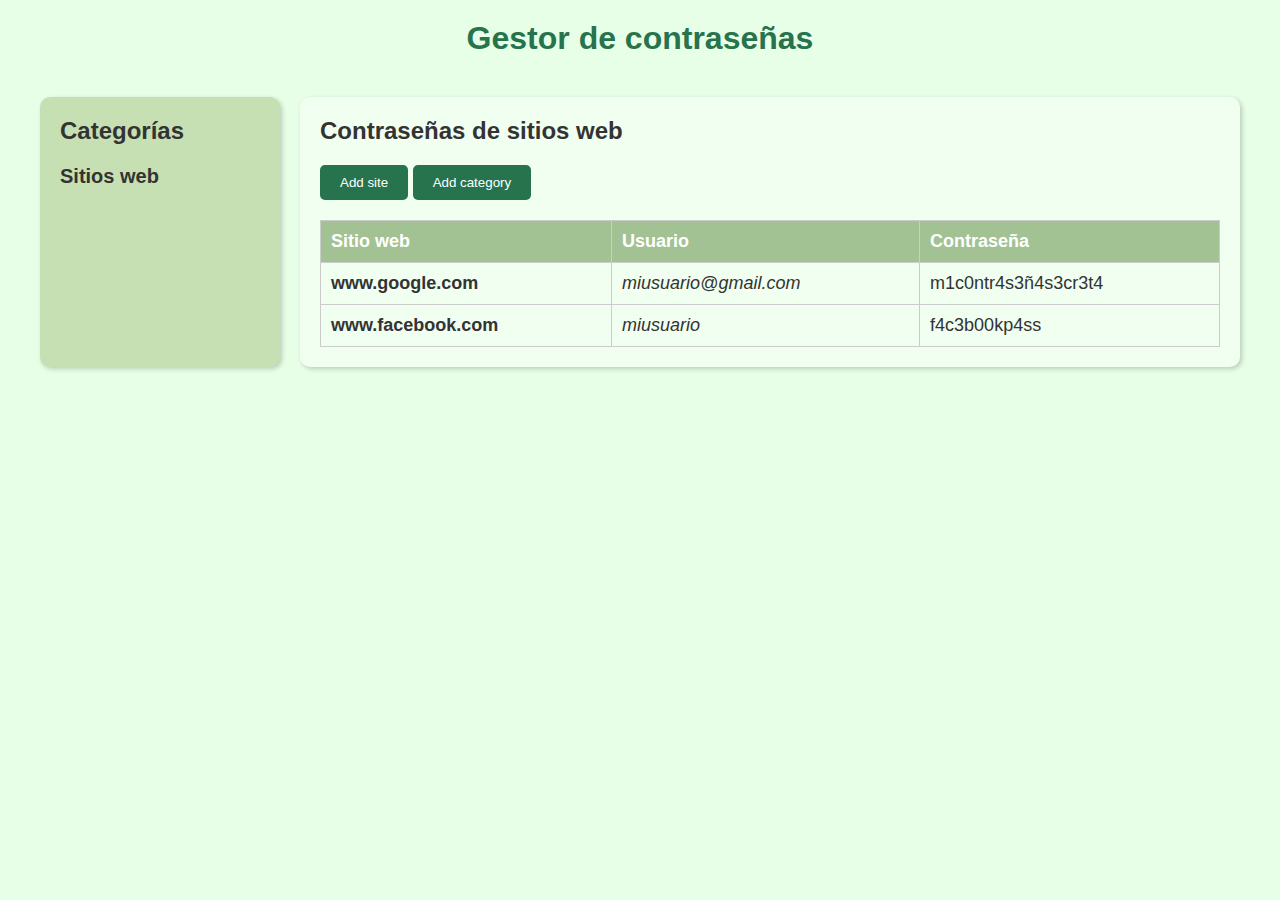
==== www/index.html @ 1ffff727 "Added buttons" ====
<!DOCTYPE html>
<html lang="en">

<head>
  <meta charset="UTF-8">
  <meta http-equiv="X-UA-Compatible" content="IE=edge">
  <meta name="viewport" content="width=device-width, initial-scale=1.0">
  <title>PassManRepeat</title>
  <link rel="stylesheet" href="styles/index.css">
</head>

<body>
  <h1>Gestor de contraseñas</h1>
  <div class="container">
    <div class="category-list">
      <h2>Categorías</h2>
      <ul>
        <li class="active">Sitios web</li>
      </ul>
    </div>
    <div class="password-list">
      <h2>Contraseñas de sitios web</h2>
      <div>
        <button class="btn" onclick="window.location.href='./AddSite/addSite.html'">Add site</button>
        <button class="btn" onclick="window.location.href='./AddCategory/addCategory.html'">Add category</button>
      </div>
      <table>
        <thead>
          <tr>
            <th>Sitio web</th>
            <th>Usuario</th>
            <th>Contraseña</th>
          </tr>
        </thead>
        <tbody>
          <tr>
            <td>www.google.com</td>
            <td>miusuario@gmail.com</td>
            <td>m1c0ntr4s3ñ4s3cr3t4</td>
          </tr>
          <tr>
            <td>www.facebook.com</td>
            <td>miusuario</td>
            <td>f4c3b00kp4ss</td>
          </tr>
        </tbody>
      </table>
    </div>
  </div>
  <script>
    let drawData = (data) => {
      data.forEach(category => {
        let parent = document.getElementsByTagName('ul')[0]
        let child = document.createElement('li')
        // child.innerText = JSON.stringify(category)
        child.innerText = category.name
        parent.appendChild(child)
      })
    }

    fetch("http://localhost:3000/categories")
      .then(res => res.json())
      .then(data => drawData(data))
  </script>
</body>

</html>
---- www/styles/index.css ----
body {
    background-color: #e6ffe6;
    font-family: Arial, sans-serif;
    font-size: 16px;
    color: #333;
    margin: 0;
    padding: 0;
}

h1 {
    color: #26734d;
    text-align: center;
    margin: 20px 0;
}

.container {
    display: flex;
    flex-wrap: wrap;
    justify-content: space-between;
    padding: 20px;
    max-width: 1200px;
    margin: 0 auto;
}

.category-list {
    width: 200px;
    background-color: #c6e0b4;
    padding: 20px;
    margin-right: 20px;
    border-radius: 10px;
    box-shadow: 2px 2px 5px rgba(0, 0, 0, 0.2);
}

.category-list h2 {
    margin-top: 0;
    font-size: 24px;
    color: #333;
}

.category-list ul {
    list-style: none;
    padding: 0;
    margin: 0;
}

.category-list li {
    margin-bottom: 10px;
    font-size: 20px;
    color: #333;
    cursor: pointer;
}

.category-list li.active {
    font-weight: bold;
}

.password-list {
    flex: 1;
    background-color: #f0fff0;
    padding: 20px;
    border-radius: 10px;
    box-shadow: 2px 2px 5px rgba(0, 0, 0, 0.2);
}

.password-list h2 {
    margin-top: 0;
    font-size: 24px;
    color: #333;
}

.password-list table {
    width: 100%;
    border-collapse: collapse;
    margin-top: 20px;
    font-size: 18px;
    color: #333;
}

.password-list th,
.password-list td {
    padding: 10px;
    border: 1px solid #ccc;
    text-align: left;
}

.password-list th {
    background-color: #a3c293;
    color: #fff;
}

.password-list td:first-child {
    font-weight: bold;
}

.password-list td:nth-child(2) {
    font-style: italic;
}

.btn {
    background-color: #26734d;
    color: #fff;
    padding: 10px 20px;
    border: none;
    border-radius: 5px;
    cursor: pointer;
    display: inline-block;
}
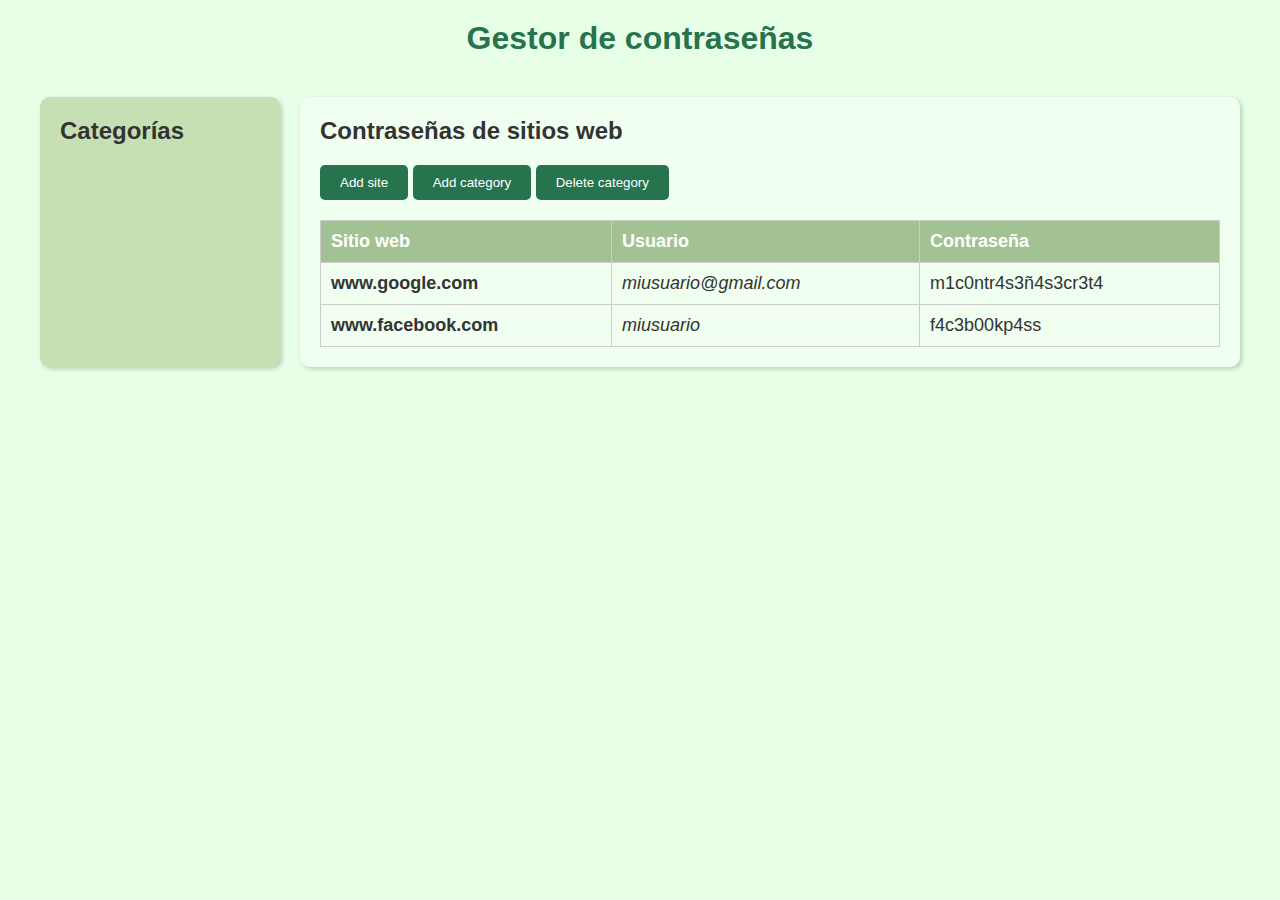
==== commit a1de84b1: "Added delete category and add category working" ====
--- a/www/index.html
+++ b/www/index.html
@@ -14,15 +14,14 @@
   <div class="container">
     <div class="category-list">
       <h2>Categorías</h2>
-      <ul>
-        <li class="active">Sitios web</li>
-      </ul>
+      <ul id="category-list"></ul>
     </div>
     <div class="password-list">
       <h2>Contraseñas de sitios web</h2>
       <div>
         <button class="btn" onclick="window.location.href='./AddSite/addSite.html'">Add site</button>
         <button class="btn" onclick="window.location.href='./AddCategory/addCategory.html'">Add category</button>
+        <button class="btn" id="delete-category-btn">Delete category</button>
       </div>
       <table>
         <thead>
@@ -48,19 +47,102 @@
     </div>
   </div>
   <script>
+    let selectedCategory; // variable global para guardar el nombre de la categoría seleccionada
+
     let drawData = (data) => {
+      let parent = document.getElementById('category-list');
+      parent.innerHTML = '';
+      let categories = {};
       data.forEach(category => {
-        let parent = document.getElementsByTagName('ul')[0]
-        let child = document.createElement('li')
-        // child.innerText = JSON.stringify(category)
-        child.innerText = category.name
-        parent.appendChild(child)
-      })
+        if (!categories[category.name]) {
+          categories[category.name] = category.id;
+          let child = document.createElement('li');
+          child.innerText = category.name;
+          child.setAttribute('id', category.id);
+          child.addEventListener('click', handleCategoryClick);
+          parent.appendChild(child);
+        }
+      });
     }
+
+
 
     fetch("http://localhost:3000/categories")
       .then(res => res.json())
-      .then(data => drawData(data))
+      .then(data => {
+        drawData(data);
+      })
+      .catch(error => alert(error)); // manejar el error "failed to fetch"
+
+    const drawSites = (sites) => {
+      const password = document.querySelector('.password-list tbody');
+      password.innerHTML = '';
+      sites.forEach(site => {
+        const row = document.createElement('tr');
+        row.innerHTML = `
+          <td>${site.name}</td>
+          <td>${site.user}</td>
+          <td>${site.password}</td>
+        `;
+        password.appendChild(row);
+      });
+    }
+
+    const handleCategoryClick = (event) => {
+      // quitar el estilo de la elemento seleccionado anteriormente (si hay uno)
+      if (selectedCategory) {
+        selectedCategory.classList.remove('selected-category');
+      }
+      // agregar el estilo de la categoría seleccionada
+      event.target.classList.add('selected-category');
+      // guardar el elemento de la categoría seleccionada
+      selectedCategory = event.target;
+      // obtener el ID de la categoría seleccionada
+      const categoryId = event.target.getAttribute('id');
+      // obtener los sitios web de la categoría seleccionada
+      fetch(`http://localhost:3000/sites?category=${categoryId}`)
+        .then(res => res.json())
+        .then(data => {
+          drawSites(data);
+        })
+        .catch(error => alert(error));
+    }
+
+    document.getElementById('delete-category-btn').addEventListener('click', () => {
+      // verificar si hay alguna categoría seleccionada
+      if (!selectedCategory) {
+        alert('Selecciona una categoría para eliminar.');
+        return;
+      }
+      // pedir confirmación al usuario antes de eliminar la categoría
+      const confirmDelete = confirm(`¿Estás seguro de que quieres eliminar la categoría "${selectedCategory.innerText}"?`);
+      if (confirmDelete) {
+        // obtener el ID de la categoría seleccionada
+        const categoryId = selectedCategory.getAttribute('id');
+        // enviar la solicitud para eliminar la categoría
+        fetch(`http://localhost:3000/categories/${categoryId}`, { // usar el ID de la categoría en lugar de su nombre
+          method: 'DELETE'
+        })
+          .then(res => {
+            if (res.status === 404) {
+              throw new Error('La categoría no se encontró.');
+            }
+            return res.json();
+          })
+          .then(data => {
+            // dibujar la lista de categorías actualizada
+            drawData(data);
+            // eliminar los sitios web de la categoría eliminada
+            drawSites([]);
+            // quitar el estilo de la categoría seleccionada
+            selectedCategory.classList.remove('selected-category');
+            // borrar la variable de la categoría seleccionada
+            selectedCategory = null;
+          })
+          .catch(error => alert(error));
+      }
+    });
+
   </script>
 </body>
 
--- a/www/styles/index.css
+++ b/www/styles/index.css
@@ -104,4 +104,8 @@
     border-radius: 5px;
     cursor: pointer;
     display: inline-block;
+}
+
+.selected-category {
+    font-weight: bold;
 }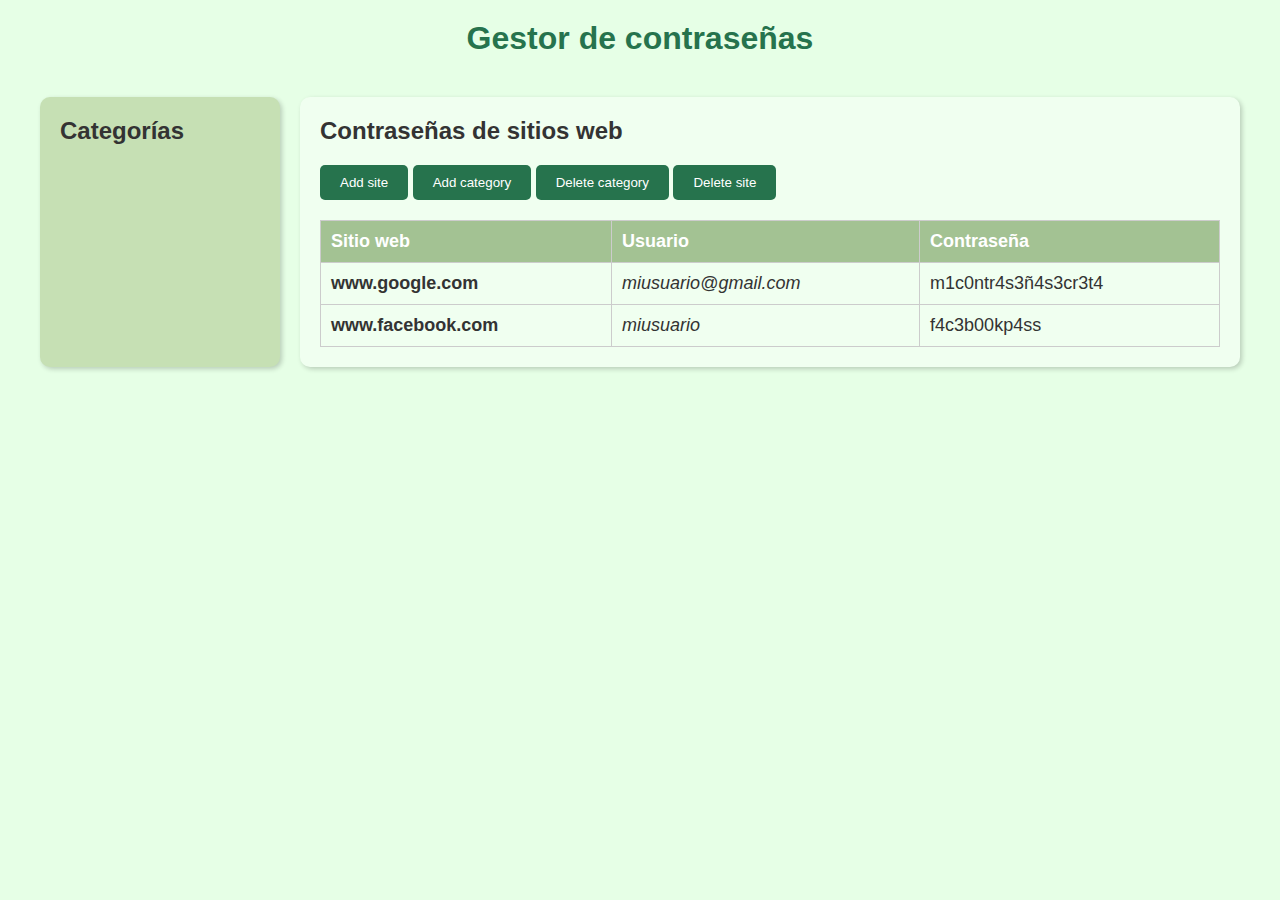
==== commit e65bce66: "Added addSite js" ====
--- a/www/index.html
+++ b/www/index.html
@@ -22,6 +22,7 @@
         <button class="btn" onclick="window.location.href='./AddSite/addSite.html'">Add site</button>
         <button class="btn" onclick="window.location.href='./AddCategory/addCategory.html'">Add category</button>
         <button class="btn" id="delete-category-btn">Delete category</button>
+        <button class="btn" id="delete-site-btn">Delete site</button>
       </div>
       <table>
         <thead>
@@ -89,6 +90,7 @@
     }
 
     const handleCategoryClick = (event) => {
+      const category = event.target.getAttribute('data-category');
       // quitar el estilo de la elemento seleccionado anteriormente (si hay uno)
       if (selectedCategory) {
         selectedCategory.classList.remove('selected-category');
@@ -98,9 +100,12 @@
       // guardar el elemento de la categoría seleccionada
       selectedCategory = event.target;
       // obtener el ID de la categoría seleccionada
-      const categoryId = event.target.getAttribute('id');
+      const id = event.target.getAttribute('id');
+
+      localStorage.setItem('selectedCategoryId', id);
+
       // obtener los sitios web de la categoría seleccionada
-      fetch(`http://localhost:3000/sites?category=${categoryId}`)
+      fetch(`http://localhost:3000/categories/` + id)
         .then(res => res.json())
         .then(data => {
           drawSites(data);
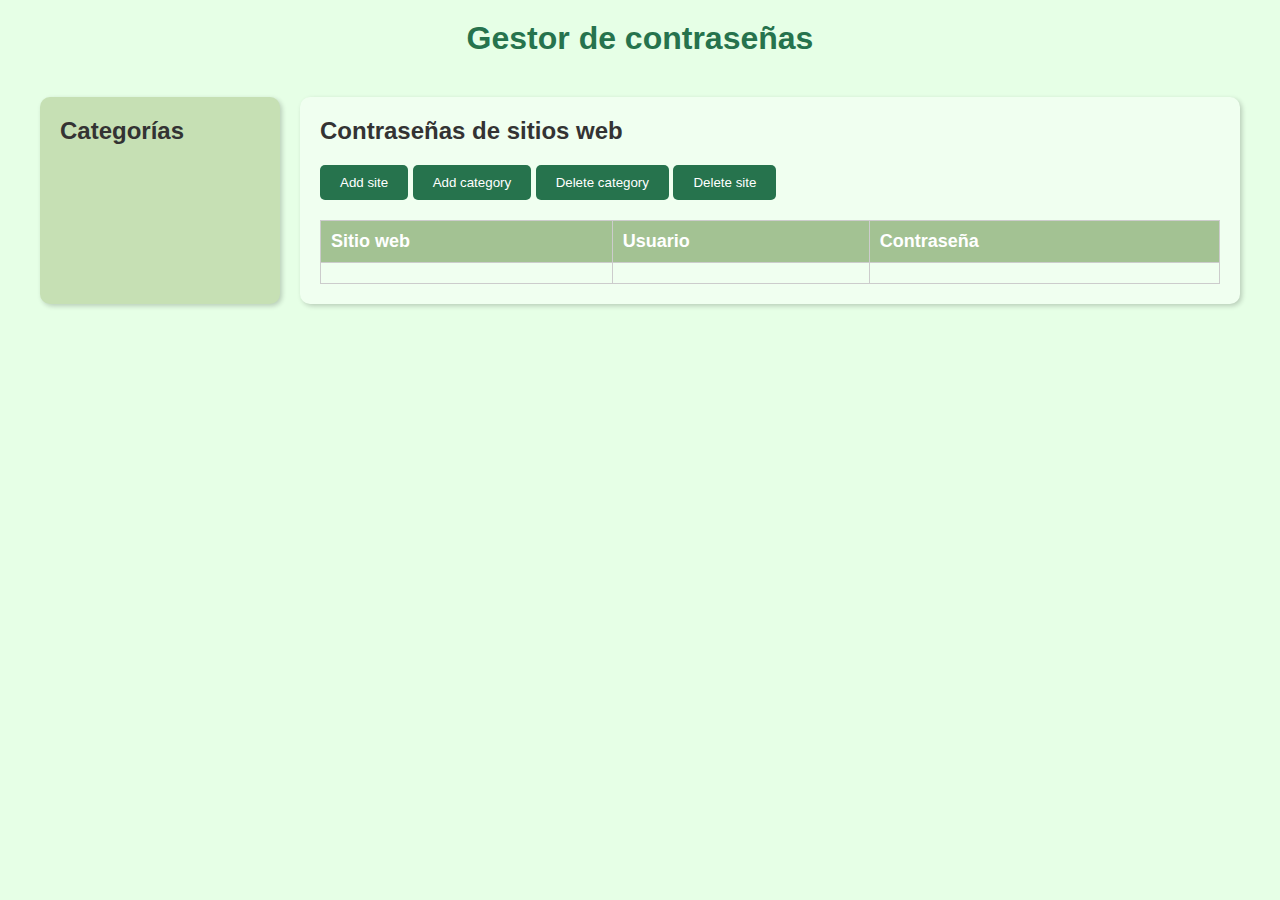
==== commit cd407221: "fixed things" ====
--- a/www/index.html
+++ b/www/index.html
@@ -34,14 +34,9 @@
         </thead>
         <tbody>
           <tr>
-            <td>www.google.com</td>
-            <td>miusuario@gmail.com</td>
-            <td>m1c0ntr4s3ñ4s3cr3t4</td>
-          </tr>
-          <tr>
-            <td>www.facebook.com</td>
-            <td>miusuario</td>
-            <td>f4c3b00kp4ss</td>
+            <td></td>
+            <td></td>
+            <td></td>
           </tr>
         </tbody>
       </table>
@@ -49,6 +44,7 @@
   </div>
   <script>
     let selectedCategory; // variable global para guardar el nombre de la categoría seleccionada
+    let selectedSite; // variable global para guardar el nombre del site seleccionado
 
     let drawData = (data) => {
       let parent = document.getElementById('category-list');
@@ -85,13 +81,15 @@
           <td>${site.user}</td>
           <td>${site.password}</td>
         `;
+        row.setAttribute('id', site.id);
+        row.addEventListener('click', handleSiteClick);
         password.appendChild(row);
       });
     }
 
     const handleCategoryClick = (event) => {
       const category = event.target.getAttribute('data-category');
-      // quitar el estilo de la elemento seleccionado anteriormente (si hay uno)
+      // quitar el estilo del elemento seleccionado anteriormente (si hay uno)
       if (selectedCategory) {
         selectedCategory.classList.remove('selected-category');
       }
@@ -125,7 +123,7 @@
         // obtener el ID de la categoría seleccionada
         const categoryId = selectedCategory.getAttribute('id');
         // enviar la solicitud para eliminar la categoría
-        fetch(`http://localhost:3000/categories/${categoryId}`, { // usar el ID de la categoría en lugar de su nombre
+        fetch(`http://localhost:3000/categories/${categoryId}`, { // usar el ID de la categoría
           method: 'DELETE'
         })
           .then(res => {
@@ -144,9 +142,55 @@
             // borrar la variable de la categoría seleccionada
             selectedCategory = null;
           })
-          .catch(error => alert(error));
       }
     });
+
+    const handleSiteClick = (event) => {
+      const row = event.target.closest('tr'); // seleccionar el elemento 'tr' más cercano
+      if (!row) return; // si no se encuentra un elemento 'tr', salir de la función
+
+      // quitar el estilo del elemento seleccionado anteriormente (si hay uno)
+      if (selectedSite) {
+        selectedSite.classList.remove('selected-site');
+      }
+      // agregar el estilo del sitio seleccionado
+      row.classList.add('selected-site');
+      // guardar el elemento del sitio seleccionado
+      selectedSite = row;
+    }
+
+    document.getElementById('delete-site-btn').addEventListener('click', () => {
+      // verificar si hay algún sitio web seleccionado
+      if (!selectedSite) {
+        alert('Selecciona un sitio web para eliminar.');
+        return;
+      }
+      // pedir confirmación al usuario antes de eliminar el sitio web
+      const confirmDelete = confirm(`¿Estás seguro de que quieres eliminar el sitio web "${selectedSite.innerText}"?`);
+      if (confirmDelete) {
+        // obtener el ID del sitio web seleccionado
+        const siteId = selectedSite.getAttribute('id');
+        // enviar la solicitud para eliminar el sitio web
+        fetch(`http://localhost:3000/sites/` + siteId, { // usar el ID del sitio web en lugar de su nombre
+          method: 'DELETE'
+        })
+          .then(res => {
+            if (res.status === 404) {
+              throw new Error('El sitio web no se encontró.');
+            }
+            return res.json();
+          })
+          .then(data => {
+            // dibujar los sitios web actualizados de la categoría seleccionada
+            drawSites(data);
+            // quitar el estilo del sitio web seleccionado
+            selectedSite.classList.remove('selected-site');
+            // borrar la variable del sitio web seleccionado
+            selectedSite = null;
+          })
+      }
+    });
+
 
   </script>
 </body>
--- a/www/styles/index.css
+++ b/www/styles/index.css
@@ -108,4 +108,9 @@
 
 .selected-category {
     font-weight: bold;
+}
+
+.selected-site {
+    background-color: black;
+    color: white;
 }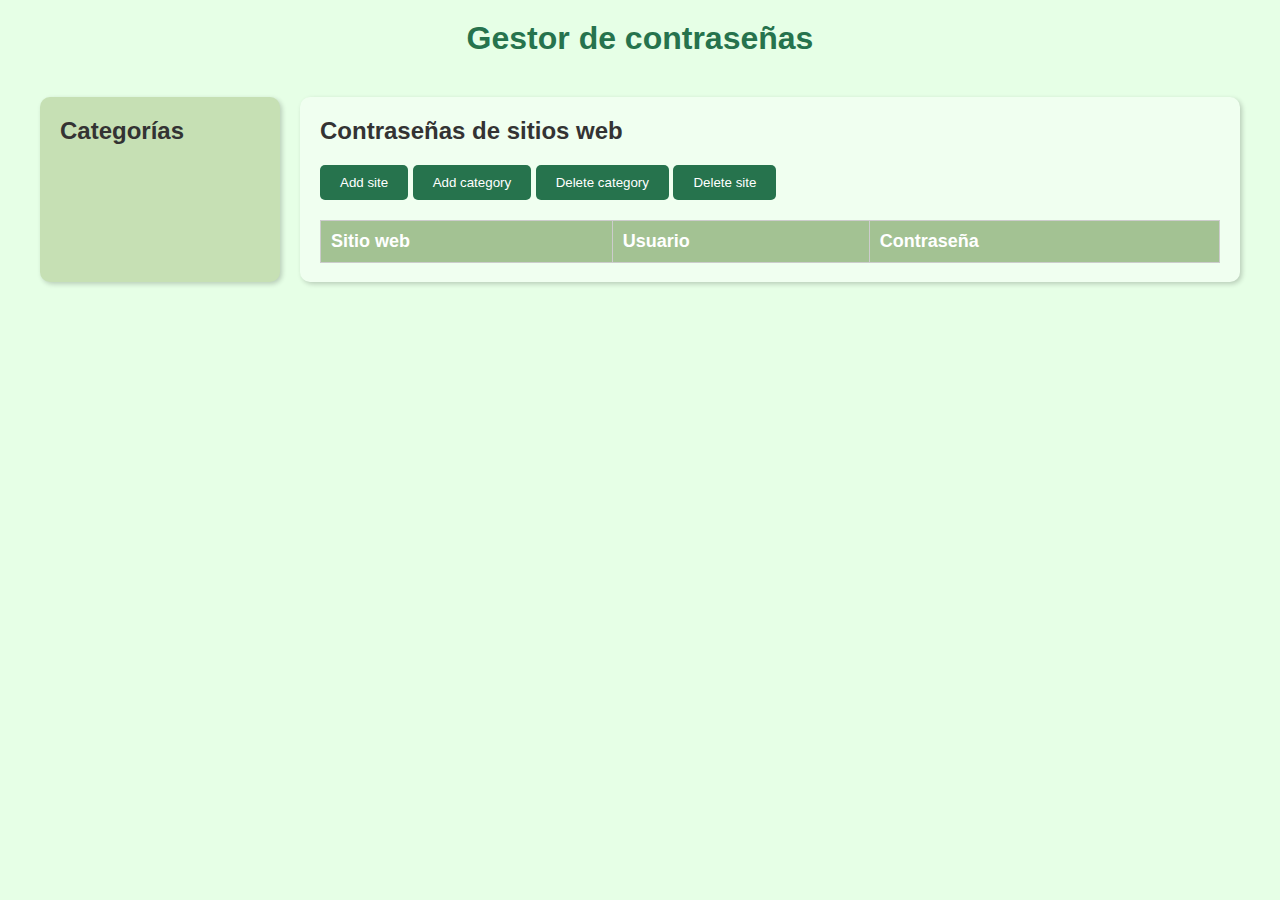
==== commit 7021b768: "Done last changes index" ====
--- a/www/index.html
+++ b/www/index.html
@@ -34,18 +34,16 @@
         </thead>
         <tbody>
           <tr>
-            <td></td>
-            <td></td>
-            <td></td>
           </tr>
         </tbody>
       </table>
     </div>
   </div>
   <script>
-    let selectedCategory; // variable global para guardar el nombre de la categoría seleccionada
-    let selectedSite; // variable global para guardar el nombre del site seleccionado
+    let selectedCategory; // Variable global para guardar el nombre de la categoría seleccionada
+    let selectedSite; // Variable global para guardar el nombre del site seleccionado
 
+    // DrawData
     let drawData = (data) => {
       let parent = document.getElementById('category-list');
       parent.innerHTML = '';
@@ -62,15 +60,15 @@
       });
     }
 
-
-
+    // Fetch categorías
     fetch("http://localhost:3000/categories")
       .then(res => res.json())
       .then(data => {
         drawData(data);
       })
       .catch(error => alert(error)); // manejar el error "failed to fetch"
-
+    
+    // DrawSites
     const drawSites = (sites) => {
       const password = document.querySelector('.password-list tbody');
       password.innerHTML = '';
@@ -87,22 +85,23 @@
       });
     }
 
+    // Evento al hacer click a las categorías
     const handleCategoryClick = (event) => {
       const category = event.target.getAttribute('data-category');
-      // quitar el estilo del elemento seleccionado anteriormente (si hay uno)
+      // Quitar el estilo del elemento seleccionado anteriormente (si hay uno)
       if (selectedCategory) {
         selectedCategory.classList.remove('selected-category');
       }
-      // agregar el estilo de la categoría seleccionada
+      // Agregar el estilo de la categoría seleccionada
       event.target.classList.add('selected-category');
-      // guardar el elemento de la categoría seleccionada
+      // Guardar el elemento de la categoría seleccionada
       selectedCategory = event.target;
-      // obtener el ID de la categoría seleccionada
+      // Obtener el ID de la categoría seleccionada
       const id = event.target.getAttribute('id');
-
+      // Guardamos en localStorage el id de la categoría
       localStorage.setItem('selectedCategoryId', id);
 
-      // obtener los sitios web de la categoría seleccionada
+      // Fetch para obtener los sitios web de la categoría seleccionada
       fetch(`http://localhost:3000/categories/` + id)
         .then(res => res.json())
         .then(data => {
@@ -112,18 +111,18 @@
     }
 
     document.getElementById('delete-category-btn').addEventListener('click', () => {
-      // verificar si hay alguna categoría seleccionada
+      // Verificar si hay alguna categoría seleccionada
       if (!selectedCategory) {
         alert('Selecciona una categoría para eliminar.');
         return;
       }
-      // pedir confirmación al usuario antes de eliminar la categoría
+      // Pedir confirmación al usuario antes de eliminar la categoría
       const confirmDelete = confirm(`¿Estás seguro de que quieres eliminar la categoría "${selectedCategory.innerText}"?`);
       if (confirmDelete) {
-        // obtener el ID de la categoría seleccionada
+        // Obtener el ID de la categoría seleccionada
         const categoryId = selectedCategory.getAttribute('id');
-        // enviar la solicitud para eliminar la categoría
-        fetch(`http://localhost:3000/categories/${categoryId}`, { // usar el ID de la categoría
+        // Enviar la solicitud para eliminar la categoría
+        fetch(`http://localhost:3000/categories/${categoryId}`, { // Usar el ID de la categoría
           method: 'DELETE'
         })
           .then(res => {
@@ -133,45 +132,46 @@
             return res.json();
           })
           .then(data => {
-            // dibujar la lista de categorías actualizada
+            // Dibujar la lista de categorías actualizada
             drawData(data);
-            // eliminar los sitios web de la categoría eliminada
+            // Eliminar los sitios web de la categoría eliminada
             drawSites([]);
-            // quitar el estilo de la categoría seleccionada
+            // Quitar el estilo de la categoría seleccionada
             selectedCategory.classList.remove('selected-category');
-            // borrar la variable de la categoría seleccionada
+            // Borrar la variable de la categoría seleccionada
             selectedCategory = null;
           })
       }
     });
 
+    // Evento al hacer click a los sites
     const handleSiteClick = (event) => {
-      const row = event.target.closest('tr'); // seleccionar el elemento 'tr' más cercano
-      if (!row) return; // si no se encuentra un elemento 'tr', salir de la función
+      const row = event.target.closest('tr'); // Seleccionar el elemento 'tr' más cercano
+      if (!row) return; // Si no se encuentra un elemento 'tr', salir de la función
 
-      // quitar el estilo del elemento seleccionado anteriormente (si hay uno)
+      // Quitar el estilo del elemento seleccionado anteriormente (si hay uno)
       if (selectedSite) {
         selectedSite.classList.remove('selected-site');
       }
-      // agregar el estilo del sitio seleccionado
+      // Agregar el estilo del sitio seleccionado
       row.classList.add('selected-site');
-      // guardar el elemento del sitio seleccionado
+      // Guardar el elemento del sitio seleccionado
       selectedSite = row;
     }
 
     document.getElementById('delete-site-btn').addEventListener('click', () => {
-      // verificar si hay algún sitio web seleccionado
+      // Verificar si hay algún sitio web seleccionado
       if (!selectedSite) {
         alert('Selecciona un sitio web para eliminar.');
         return;
       }
-      // pedir confirmación al usuario antes de eliminar el sitio web
+      // Pedir confirmación al usuario antes de eliminar el sitio web
       const confirmDelete = confirm(`¿Estás seguro de que quieres eliminar el sitio web "${selectedSite.innerText}"?`);
       if (confirmDelete) {
-        // obtener el ID del sitio web seleccionado
+        // Obtener el ID del sitio web seleccionado
         const siteId = selectedSite.getAttribute('id');
-        // enviar la solicitud para eliminar el sitio web
-        fetch(`http://localhost:3000/sites/` + siteId, { // usar el ID del sitio web en lugar de su nombre
+        // Fetch para enviar la solicitud para eliminar el sitio web
+        fetch(`http://localhost:3000/sites/` + siteId, { // Usar el ID del sitio web
           method: 'DELETE'
         })
           .then(res => {
@@ -181,17 +181,16 @@
             return res.json();
           })
           .then(data => {
-            // dibujar los sitios web actualizados de la categoría seleccionada
+            // Dibujar los sitios web actualizados de la categoría seleccionada
             drawSites(data);
-            // quitar el estilo del sitio web seleccionado
+            // Quitar el estilo del sitio web seleccionado
             selectedSite.classList.remove('selected-site');
-            // borrar la variable del sitio web seleccionado
+            // Borrar la variable del sitio web seleccionado
             selectedSite = null;
           })
       }
     });
 
-
   </script>
 </body>
 
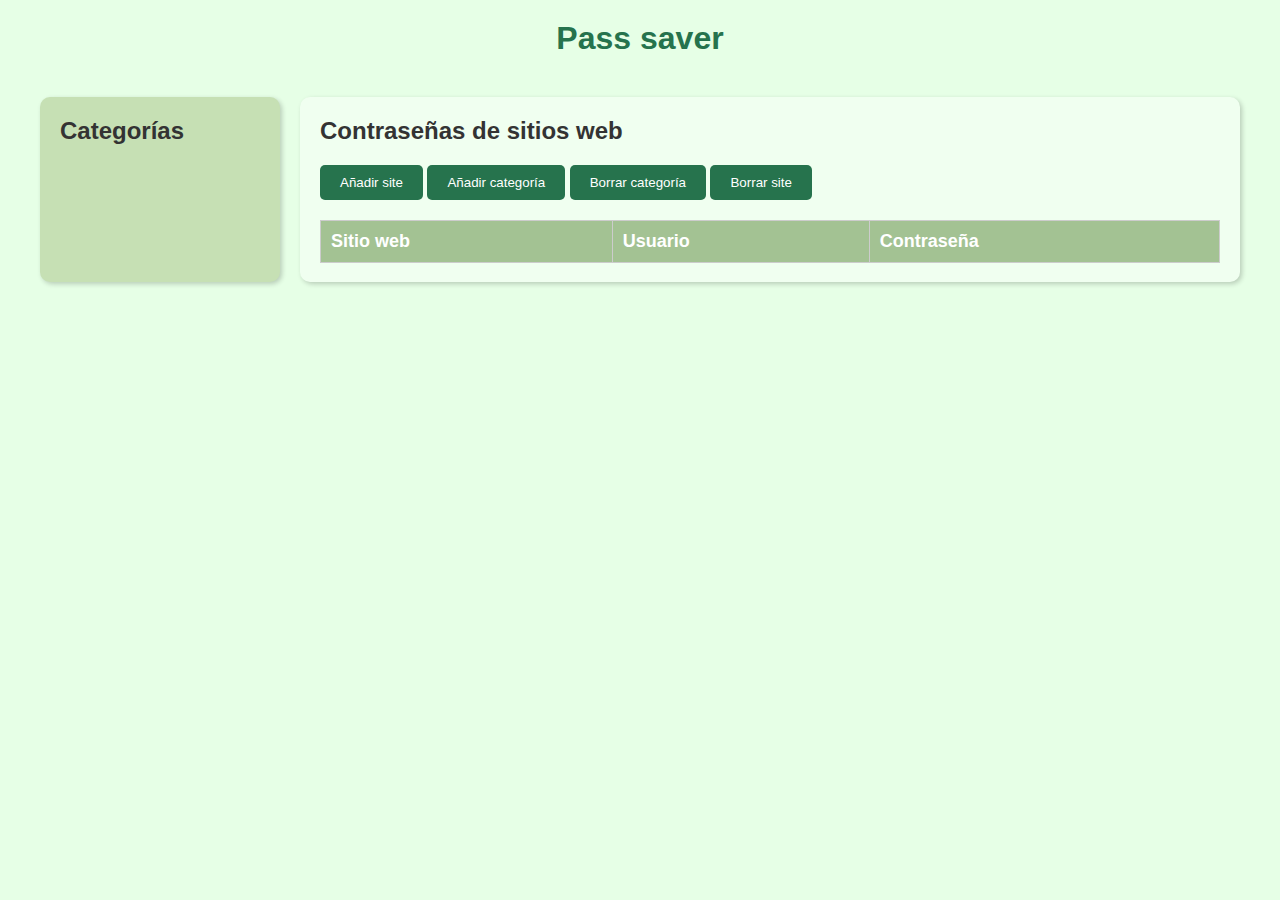
==== commit 61329b6d: "fix" ====
--- a/www/index.html
+++ b/www/index.html
@@ -10,7 +10,7 @@
 </head>
 
 <body>
-  <h1>Gestor de contraseñas</h1>
+  <h1>Pass saver</h1>
   <div class="container">
     <div class="category-list">
       <h2>Categorías</h2>
@@ -19,10 +19,10 @@
     <div class="password-list">
       <h2>Contraseñas de sitios web</h2>
       <div>
-        <button class="btn" onclick="window.location.href='./AddSite/addSite.html'">Add site</button>
-        <button class="btn" onclick="window.location.href='./AddCategory/addCategory.html'">Add category</button>
-        <button class="btn" id="delete-category-btn">Delete category</button>
-        <button class="btn" id="delete-site-btn">Delete site</button>
+        <button class="btn" onclick="window.location.href='./AddSite/addSite.html'">Añadir site</button>
+        <button class="btn" onclick="window.location.href='./AddCategory/addCategory.html'">Añadir categoría</button>
+        <button class="btn" id="delete-category-btn">Borrar categoría</button>
+        <button class="btn" id="delete-site-btn">Borrar site</button>
       </div>
       <table>
         <thead>
